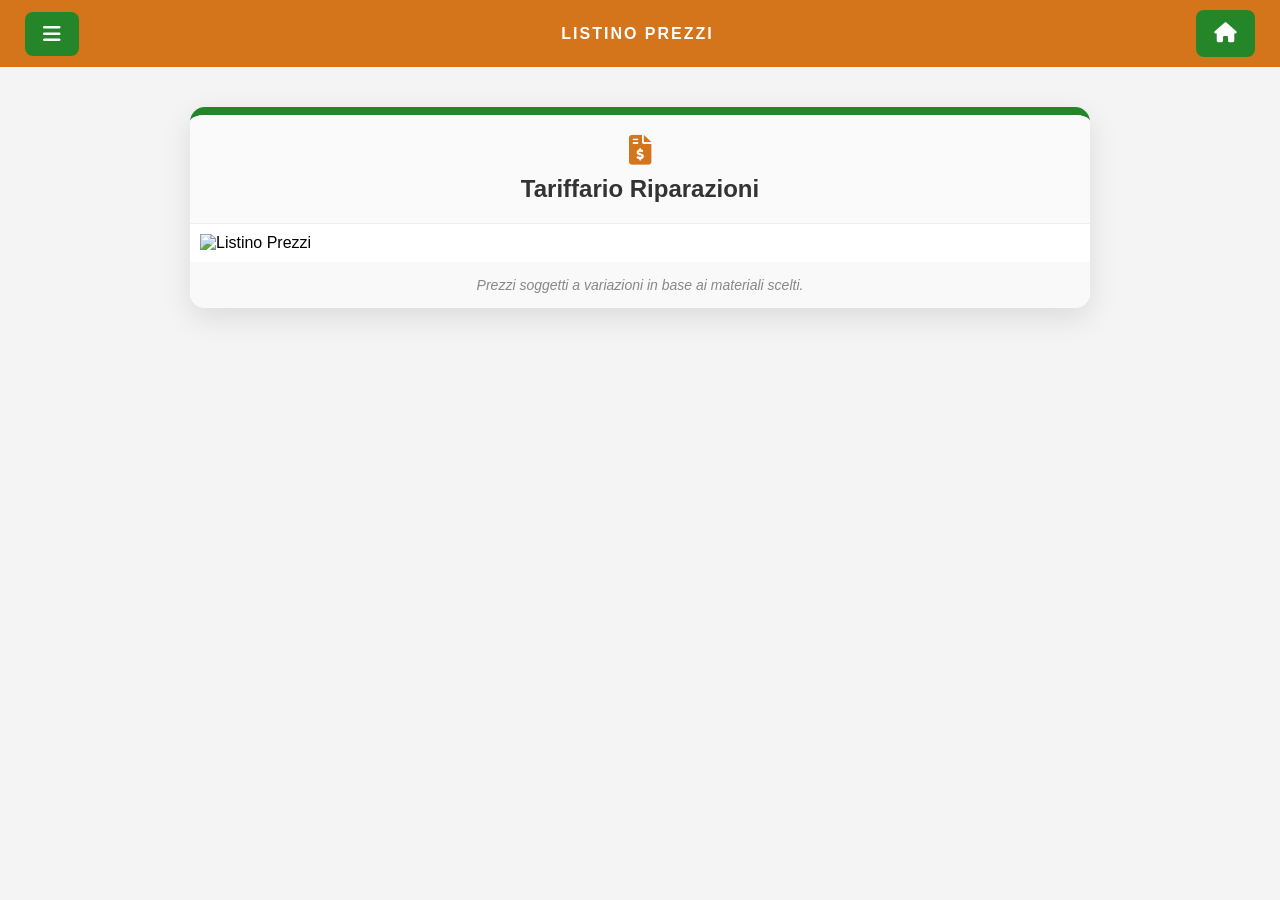
==== Listino prezzi.html @ 6ba01338 "Add files via upload primo avvio" ====
<!DOCTYPE html>
<html lang="it">
<head>
    <meta charset="UTF-8">
    <meta name="viewport" content="width=device-width, initial-scale=1.0">
    <title>Impronte Artigiane - Listino Prezzi</title>
    <link rel="stylesheet" href="Listino prezzi.css">
    <link rel="stylesheet" href="https://cdnjs.cloudflare.com/ajax/libs/font-awesome/6.0.0-beta3/css/all.min.css">
</head>
<body>
    <header>
        <div class="header-left">
            <div id="mySidenav" class="sidenav">
                <a href="javascript:void(0)" class="closebtn" onclick="closeNav()">&times;</a>
                <div class="sidenav-header">Menu</div>
                <a href="Ordini.html"><i class="fa-solid fa-list-check"></i> Ordini</a>
                <a href="Listino prezzi.html"><i class="fa-solid fa-tags"></i> Listino prezzi</a>
                <a href="bt.html"><i class="fa-solid fa-battery-three-quarters"></i> Batterie</a>
            </div>
            <span onclick="openNav()"><i class="fas fa-bars menu-btn"></i></span>
        </div>
        
        <div class="logo-text">LISTINO PREZZI</div>

        <div class="header-right">
            <a href="index.html">
                <button class="btn-home"><i class="fa-solid fa-house"></i></button>
            </a>
        </div>
    </header>

    <main class="main-content">
        <div class="listino-container">
            <div class="listino-card">
                <div class="card-header">
                    <i class="fa-solid fa-file-invoice-dollar"></i>
                    <h2>Tariffario Riparazioni</h2>
                </div>
                <img src="C:\Users\giaco\Pictures\lstnprz.jpg" alt="Listino Prezzi" class="listino-img">
                
                <div class="card-footer">
                    <p>Prezzi soggetti a variazioni in base ai materiali scelti.</p>
                </div>
            </div>
        </main>

    <script src="bt.js"></script>
</body>
</html>
---- Listino prezzi.css ----
* {
    box-sizing: border-box;
    margin: 0;
    padding: 0;
    font-family: 'Poppins', sans-serif;
}

body {
    background-color: #f4f4f4;
    min-height: 100vh;
}

/* HEADER (Stesso stile delle altre pagine) */
header {
    display: flex;
    justify-content: space-between;
    align-items: center;
    background-color: #d4751b;
    padding: 10px 25px;
    color: white;
}

.logo-text {
    font-weight: bold;
    letter-spacing: 2px;
}

.btn-home, .menu-btn {
    background-color: #258529;
    color: white;
    padding: 12px 18px;
    border: none;
    border-radius: 8px;
    cursor: pointer;
    font-size: 20px;
    transition: 0.3s;
}

.btn-home:hover {
    background-color: #1e6b21;
}

/* LAYOUT */
.main-content {
    display: flex;
    justify-content: center;
    padding: 40px 20px;
}

.listino-container {
    width: 100%;
    max-width: 900px;
}

.listino-card {
    background: white;
    border-radius: 15px;
    box-shadow: 0 10px 30px rgba(0,0,0,0.1);
    overflow: hidden; /* Taglia l'immagine se esce dai bordi arrotondati */
    border-top: 8px solid #258529;
}

.card-header {
    padding: 20px;
    text-align: center;
    background-color: #fafafa;
    border-bottom: 1px solid #eee;
    color: #333;
}

.card-header i {
    font-size: 30px;
    color: #d4751b;
    margin-bottom: 10px;
}

/* IMMAGINE LISTINO */
.listino-img {
    display: block;
    width: 100%;
    height: auto;
    padding: 10px;
}

.card-footer {
    padding: 15px;
    text-align: center;
    background-color: #f9f9f9;
    color: #888;
    font-size: 14px;
    font-style: italic;
}

/* SIDENAV (Stesso stile di bt.js) */
.sidenav {
    height: 100%; width: 0; position: fixed; z-index: 100;
    top: 0; left: 0; background-color: #258529;
    overflow-x: hidden; padding-top: 60px; transition: 0.5s;
}
.sidenav-header { color: white; padding: 8px 32px; font-size: 12px; text-transform: uppercase; opacity: 0.7; margin-bottom: 20px;}
.sidenav a { padding: 15px 32px; text-decoration: none; font-size: 20px; color: white; display: block; transition: 0.3s; }
.sidenav a:hover { background-color: rgba(255,255,255,0.1); }
.sidenav .closebtn { position: absolute; top: 10px; right: 25px; font-size: 36px; }

/* RESPONSIVE */
@media (max-width: 600px) {
    .main-content { padding: 10px; }
    .card-header h2 { font-size: 18px; }
}
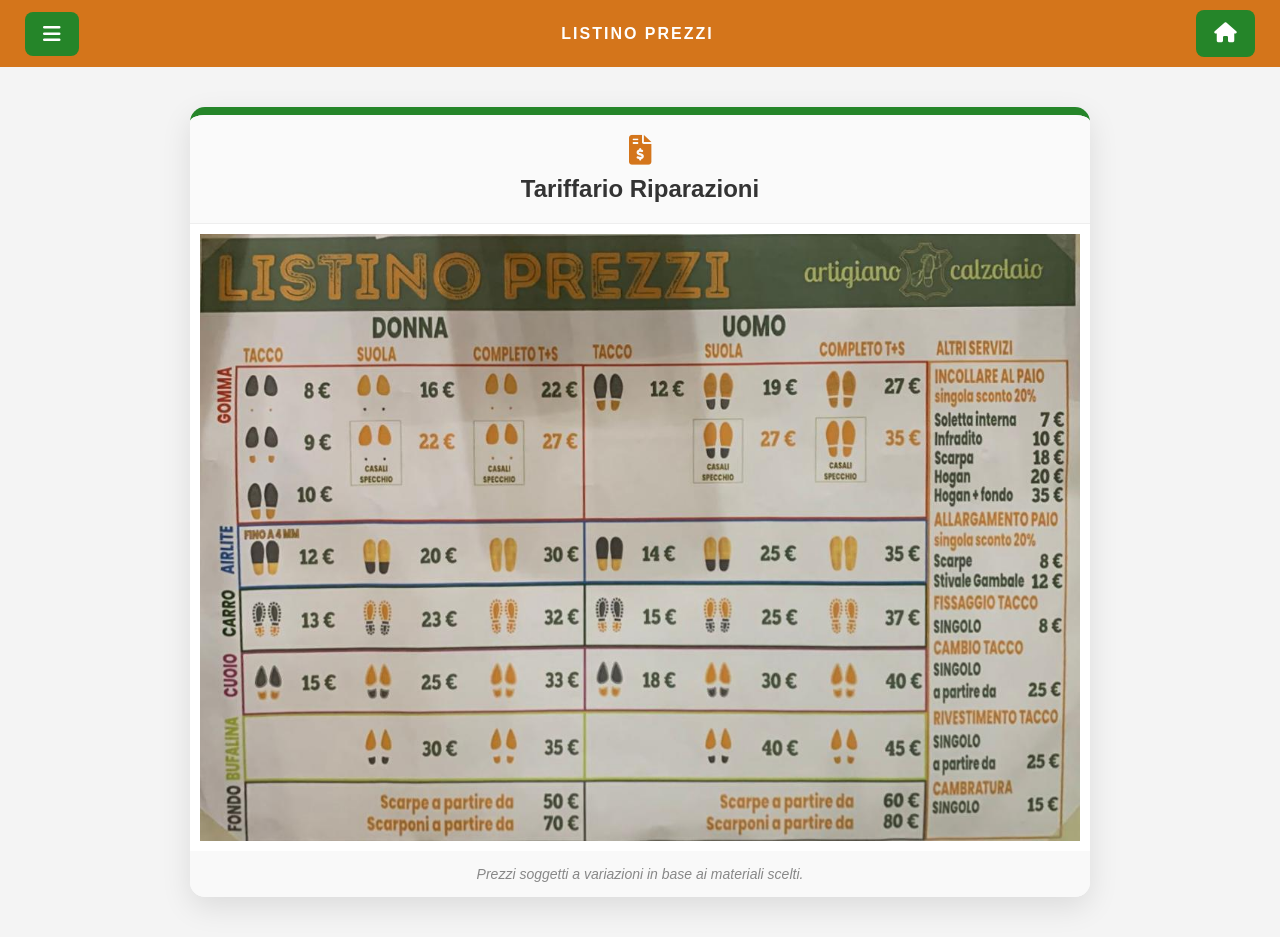
==== commit 43883346: "Update Listino prezzi.html" ====
--- a/Listino prezzi.html
+++ b/Listino prezzi.html
@@ -36,7 +36,7 @@
                     <i class="fa-solid fa-file-invoice-dollar"></i>
                     <h2>Tariffario Riparazioni</h2>
                 </div>
-                <img src="C:\Users\giaco\Pictures\lstnprz.jpg" alt="Listino Prezzi" class="listino-img">
+                <img src="lstnprz.jpg" alt="Listino Prezzi" class="listino-img">
                 
                 <div class="card-footer">
                     <p>Prezzi soggetti a variazioni in base ai materiali scelti.</p>
@@ -46,4 +46,4 @@
 
     <script src="bt.js"></script>
 </body>
-</html>+</html>
